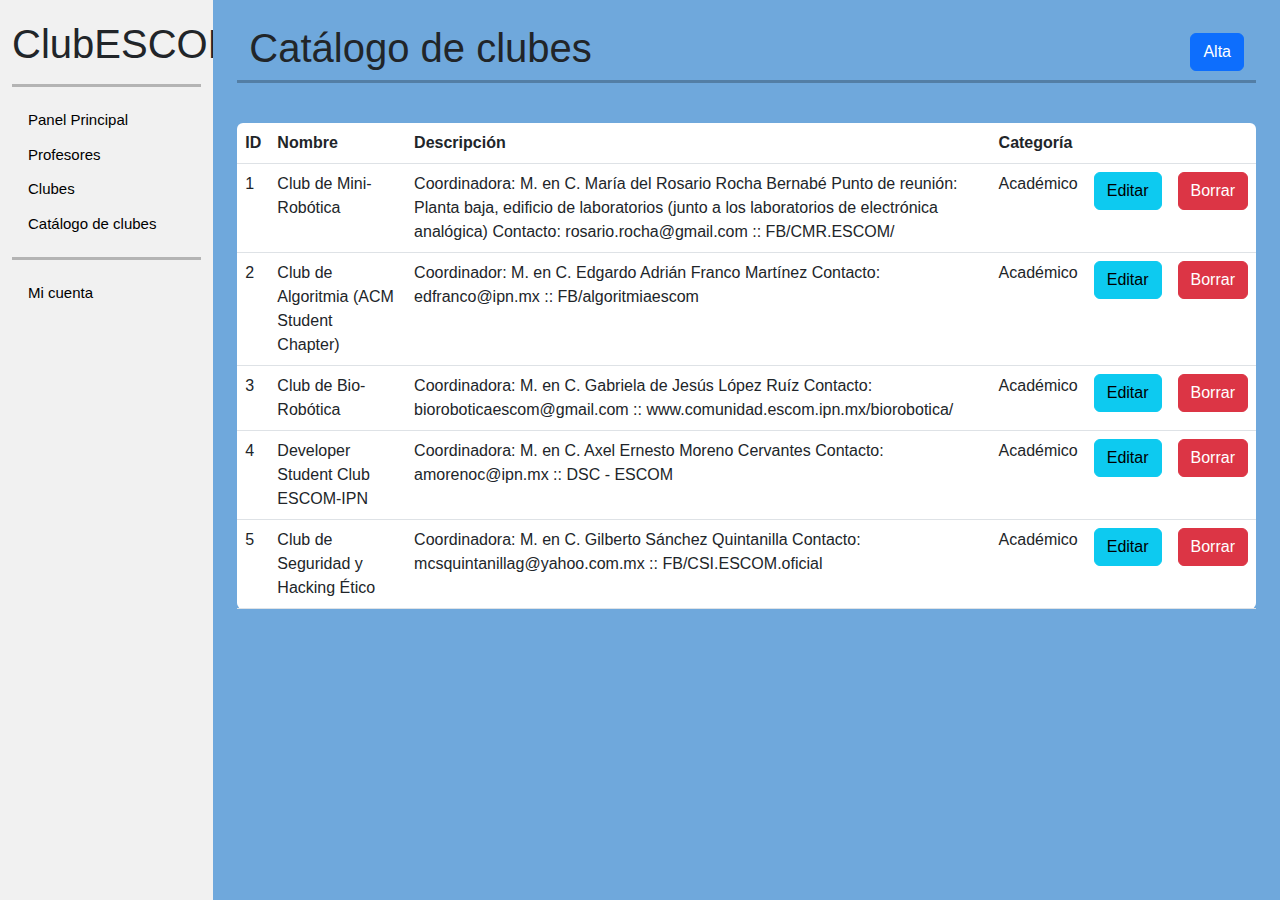
==== catalogoClubes.html @ ce46790d "se crea catalogo" ====
<!doctype html>
<html lang="es">

<head>
    <meta charset="utf-8">
    <meta name="viewport" content="width=device-width, initial-scale=1">

    <!--Estilos-->
    <link rel="stylesheet" href="./librerias/bootstrap-5.3.1-dist/css/bootstrap.min.css">
    <link rel="stylesheet" href="./css/estilo.css">
    <link rel="stylesheet" href="./css/sidenav.css">

    <!--Scripts-->
    <script src="./librerias/bootstrap-5.3.1-dist/js/bootstrap.bundle.js"></script>

    <title>Profesores</title>
</head>

<body>
    <div class="container-fluid">
        <div class="row">
            <div class="sidenav col-2">
                <ul class="p-0">
                    <li>
                        <h1>ClubESCOM</h1>
                    </li>
                    <hr>
                    <li><a href="index.html">Panel Principal</a></li>
                    <li><a href="#">Profesores</a></li>
                    <li><a href="clubes.html">Clubes</a></li>
                    <li><a href="catalogoClubes.html">Catálogo de clubes</a></li>
                    <hr>
                    <li><a href="#">Mi cuenta</a></li>
                </ul>
            </div>
            <div class="col">
                <div class="row p-4">
                    <div class="col">
                        <div class="row align-items-center">
                            <div class="col">
                                <h1>Catálogo de clubes</h1>
                            </div>
                            <div class="col text-end">
                                <td><button class="btn btn-primary">Alta</button></td>
                            </div>
                            <hr>
                        </div>
                        <div class="row table-responsive mt-4">
                            <div class="col p-0">
                                <table id="tabla" class="table table-hover mb-0 py-0">
                                    <thead>
                                        <tr>
                                            <th scope="col" class="nombreColumna">ID</th>
                                            <th scope="col" class="nombreColumna">Nombre</th>
                                            <th scope="col" class="nombreColumna">Descripción</th>
                                            <th scope="col" class="nombreColumna">Categoría</th>
                                            <th></th>
                                            <th></th>
                                        </tr>
                                    </thead>
                                    <tbody>
                                        <tr>
                                            <td>1</td>
                                            <td>Club de Mini-Robótica</td>
                                            <td>Coordinadora: M. en C. María del Rosario Rocha Bernabé
                                                Punto de reunión: Planta baja, edificio de laboratorios (junto a los
                                                laboratorios de electrónica analógica)
                                                Contacto: rosario.rocha@gmail.com :: FB/CMR.ESCOM/</td>
                                            <td>Académico</td>
                                            <td><button class="btn btn-info">Editar</button></td>
                                            <td><button class="btn btn-danger">Borrar</button></td>
                                        </tr>
                                        <tr>
                                            <td>2</td>
                                            <td>Club de Algoritmia (ACM Student Chapter)</td>
                                            <td>Coordinador: M. en C. Edgardo Adrián Franco Martínez
                                                Contacto: edfranco@ipn.mx :: FB/algoritmiaescom</td>
                                            <td>Académico</td>
                                            <td><button class="btn btn-info">Editar</button></td>
                                            <td><button class="btn btn-danger">Borrar</button></td>
                                        </tr>
                                        <tr>
                                            <td>3</td>
                                            <td>Club de Bio-Robótica</td>
                                            <td>Coordinadora: M. en C. Gabriela de Jesús López Ruíz
                                                Contacto: bioroboticaescom@gmail.com ::
                                                www.comunidad.escom.ipn.mx/biorobotica/</td>
                                            <td>Académico</td>
                                            <td><button class="btn btn-info">Editar</button></td>
                                            <td><button class="btn btn-danger">Borrar</button></td>
                                        </tr>
                                        <tr>
                                            <td>4</td>
                                            <td>Developer Student Club ESCOM-IPN</td>
                                            <td>Coordinadora: M. en C. Axel Ernesto Moreno Cervantes
                                                Contacto: amorenoc@ipn.mx :: DSC - ESCOM</td>
                                            <td>Académico</td>
                                            <td><button class="btn btn-info">Editar</button></td>
                                            <td><button class="btn btn-danger">Borrar</button></td>
                                        </tr>
                                        <tr>
                                            <td>5</td>
                                            <td>Club de Seguridad y Hacking Ético</td>
                                            <td>Coordinadora: M. en C. Gilberto Sánchez Quintanilla
                                                Contacto: mcsquintanillag@yahoo.com.mx :: FB/CSI.ESCOM.oficial</td>
                                            <td>Académico</td>
                                            <td><button class="btn btn-info">Editar</button></td>
                                            <td><button class="btn btn-danger">Borrar</button></td>
                                        </tr>
                                    </tbody>
                                    <tr class='noSearch hide'>
                                        <td colspan="9"></td>
                                    </tr>
                                </table>
                            </div>
                        </div>
                    </div>
                </div>
            </div>
        </div>
    </div>
</body>

</html>
---- css/estilo.css ----
/*Para contenido de la página*/
body {
    background-color: #6FA8DC;
    font-family:'Segoe UI', Tahoma, Geneva, Verdana, sans-serif;
}

hr {
    border-top: black 3px solid;
}

.tarjetaClub {
    background-color: #F1F1F1;
    height: 100px;
    border-radius: 5px;
    border-color: black;
    border: #000000 1px solid;
    padding: 10px;
    padding-left: 20px;
}

input,
select,
::placeholder {
    color: #7B8D93 !important;
}

/*Para contenido de las tablas*/
thead tr :first-child {
    border-top-left-radius: 0.375rem;
}

thead tr :last-child {
    border-top-right-radius: 0.375rem;
}

tbody tr:last-child :first-child {
    border-bottom-left-radius: 0.375rem;
}

tbody tr:last-child :last-child {
    border-bottom-right-radius: 0.375rem;
}

.btnPersonalizado {
    background-color: #7B8D93;
    color: #FFFFFF;
}

.btnPersonalizado:hover {
    background-color: #5C6B70;
    color: #FFFFFF;
}

/*Estilo para abrir el input fecha dando clic en cualquier lado*/
input.picker[type="date"] {
    position: relative;
}

input.picker[type="date"]::-webkit-calendar-picker-indicator {
    position: absolute;
    top: 0;
    right: 0;
    width: 100%;
    height: 100%;
    padding: 0;
    color: transparent;
    background: transparent;
}

/*Estilo para esconder los items*/
.hide {
    display: none;
}
---- css/sidenav.css ----
.sidenav {
    height: 100vh;
    z-index: 1;
    top: 0;
    left: 0;
    background-color: #F1F1F1;
    overflow-x: hidden;
    padding-top: 20px;
    padding-bottom: 80px;
}

.sidenav a {
    padding: 6px 8px 6px 16px;
    text-decoration: none;
    font-size: 15px;
    color: #000000;
    display: block;
    transition: background-color 0.15s;
}

.sidenav a:hover {
    color: #F1F1F1;
    background-color: #3A494C;
}

li {
    list-style-type: none;
}
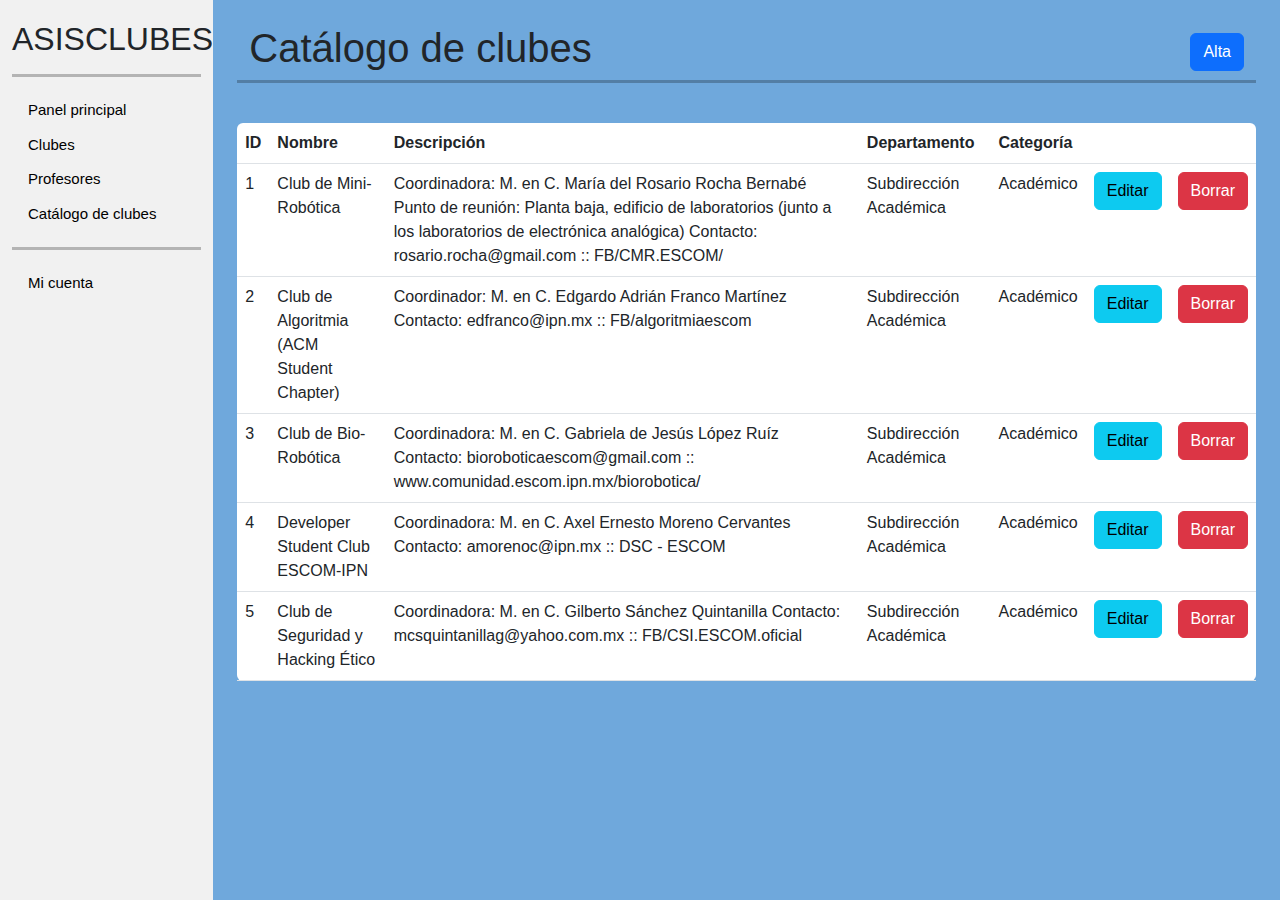
==== commit 2c0a1534: "Se crean formularios de registro y edición" ====
--- a/catalogoClubes.html
+++ b/catalogoClubes.html
@@ -13,21 +13,21 @@
     <!--Scripts-->
     <script src="./librerias/bootstrap-5.3.1-dist/js/bootstrap.bundle.js"></script>
 
-    <title>Profesores</title>
+    <title>Catálogo de clubes</title>
 </head>
 
 <body>
     <div class="container-fluid">
         <div class="row">
-            <div class="sidenav col-2">
+            <div class="sidenav col-xl-2 col-lg-3">
                 <ul class="p-0">
                     <li>
-                        <h1>ClubESCOM</h1>
+                        <h2>ASISCLUBESCOM</h2>
                     </li>
                     <hr>
-                    <li><a href="index.html">Panel Principal</a></li>
-                    <li><a href="#">Profesores</a></li>
+                    <li><a href="index.html">Panel principal</a></li>
                     <li><a href="clubes.html">Clubes</a></li>
+                    <li><a href="profesores.html">Profesores</a></li>
                     <li><a href="catalogoClubes.html">Catálogo de clubes</a></li>
                     <hr>
                     <li><a href="#">Mi cuenta</a></li>
@@ -41,7 +41,9 @@
                                 <h1>Catálogo de clubes</h1>
                             </div>
                             <div class="col text-end">
-                                <td><button class="btn btn-primary">Alta</button></td>
+                                <form action="registrarCatalogo.html">
+                                    <button class="btn btn-primary">Alta</button>
+                                </form>
                             </div>
                             <hr>
                         </div>
@@ -53,6 +55,7 @@
                                             <th scope="col" class="nombreColumna">ID</th>
                                             <th scope="col" class="nombreColumna">Nombre</th>
                                             <th scope="col" class="nombreColumna">Descripción</th>
+                                            <th scope="col" class="nombreColumna">Departamento</th>
                                             <th scope="col" class="nombreColumna">Categoría</th>
                                             <th></th>
                                             <th></th>
@@ -66,6 +69,7 @@
                                                 Punto de reunión: Planta baja, edificio de laboratorios (junto a los
                                                 laboratorios de electrónica analógica)
                                                 Contacto: rosario.rocha@gmail.com :: FB/CMR.ESCOM/</td>
+                                            <td>Subdirección Académica</td>
                                             <td>Académico</td>
                                             <td><button class="btn btn-info">Editar</button></td>
                                             <td><button class="btn btn-danger">Borrar</button></td>
@@ -75,6 +79,7 @@
                                             <td>Club de Algoritmia (ACM Student Chapter)</td>
                                             <td>Coordinador: M. en C. Edgardo Adrián Franco Martínez
                                                 Contacto: edfranco@ipn.mx :: FB/algoritmiaescom</td>
+                                            <td>Subdirección Académica</td>
                                             <td>Académico</td>
                                             <td><button class="btn btn-info">Editar</button></td>
                                             <td><button class="btn btn-danger">Borrar</button></td>
@@ -85,6 +90,7 @@
                                             <td>Coordinadora: M. en C. Gabriela de Jesús López Ruíz
                                                 Contacto: bioroboticaescom@gmail.com ::
                                                 www.comunidad.escom.ipn.mx/biorobotica/</td>
+                                            <td>Subdirección Académica</td>
                                             <td>Académico</td>
                                             <td><button class="btn btn-info">Editar</button></td>
                                             <td><button class="btn btn-danger">Borrar</button></td>
@@ -94,6 +100,7 @@
                                             <td>Developer Student Club ESCOM-IPN</td>
                                             <td>Coordinadora: M. en C. Axel Ernesto Moreno Cervantes
                                                 Contacto: amorenoc@ipn.mx :: DSC - ESCOM</td>
+                                            <td>Subdirección Académica</td>
                                             <td>Académico</td>
                                             <td><button class="btn btn-info">Editar</button></td>
                                             <td><button class="btn btn-danger">Borrar</button></td>
@@ -103,6 +110,7 @@
                                             <td>Club de Seguridad y Hacking Ético</td>
                                             <td>Coordinadora: M. en C. Gilberto Sánchez Quintanilla
                                                 Contacto: mcsquintanillag@yahoo.com.mx :: FB/CSI.ESCOM.oficial</td>
+                                            <td>Subdirección Académica</td>
                                             <td>Académico</td>
                                             <td><button class="btn btn-info">Editar</button></td>
                                             <td><button class="btn btn-danger">Borrar</button></td>
--- a/css/estilo.css
+++ b/css/estilo.css
@@ -16,6 +16,13 @@
     border: #000000 1px solid;
     padding: 10px;
     padding-left: 20px;
+}
+
+.tarjetaForm {
+    background-color: #F1F1F1;
+    border-radius: 5px;
+    border-color: black;
+    border: #000000 1px solid;
 }
 
 input,
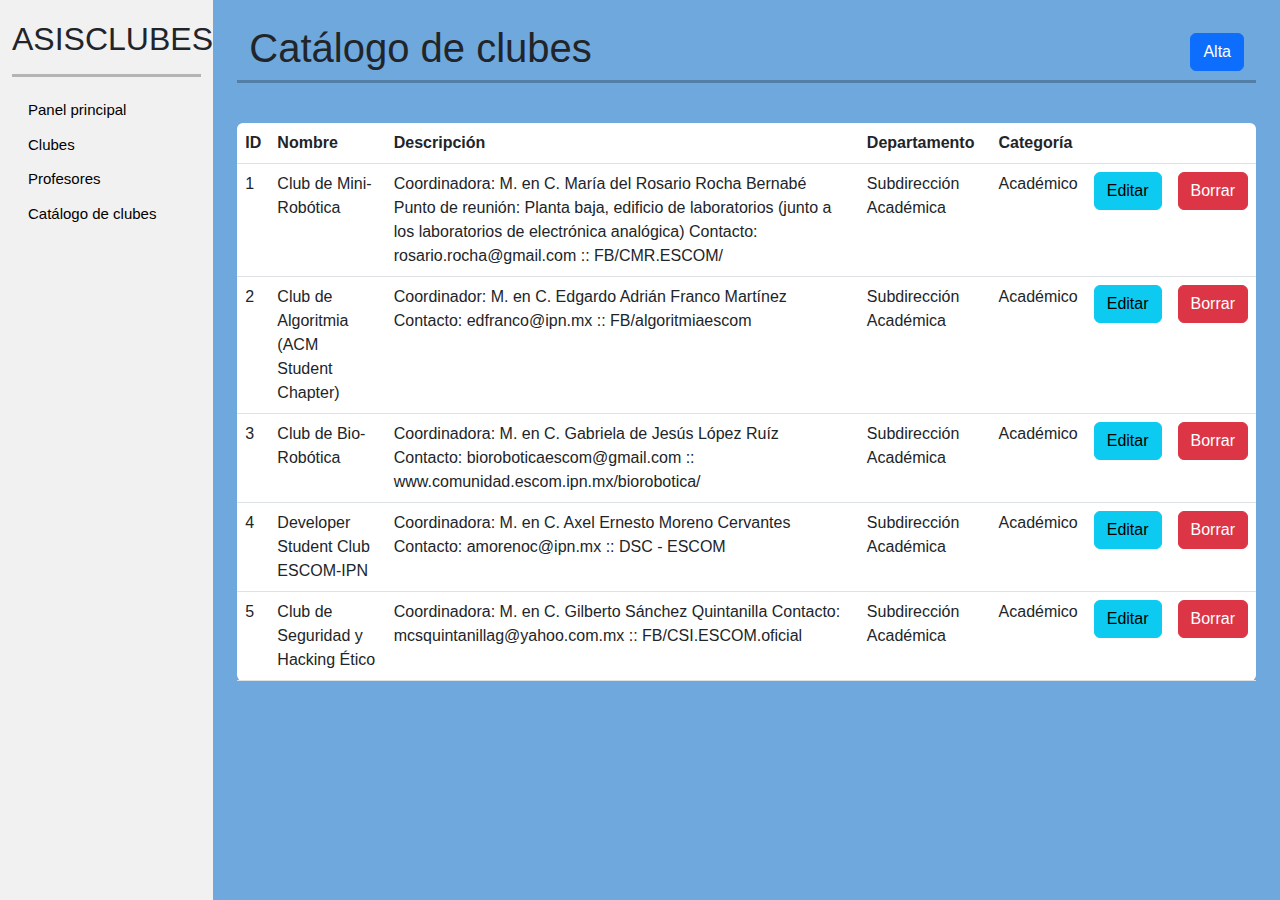
==== commit 224a8917: "se hace responsiva la barra de navegación" ====
--- a/catalogoClubes.html
+++ b/catalogoClubes.html
@@ -17,8 +17,8 @@
 </head>
 
 <body>
-    <div class="container-fluid">
-        <div class="row">
+    <div class="container-fluid min-vh-100 d-flex flex-column">
+        <div class="row flex-grow-1">
             <div class="sidenav col-xl-2 col-lg-3">
                 <ul class="p-0">
                     <li>
@@ -29,8 +29,6 @@
                     <li><a href="clubes.html">Clubes</a></li>
                     <li><a href="profesores.html">Profesores</a></li>
                     <li><a href="catalogoClubes.html">Catálogo de clubes</a></li>
-                    <hr>
-                    <li><a href="#">Mi cuenta</a></li>
                 </ul>
             </div>
             <div class="col">
--- a/css/sidenav.css
+++ b/css/sidenav.css
@@ -1,5 +1,4 @@
 .sidenav {
-    height: 100vh;
     z-index: 1;
     top: 0;
     left: 0;
